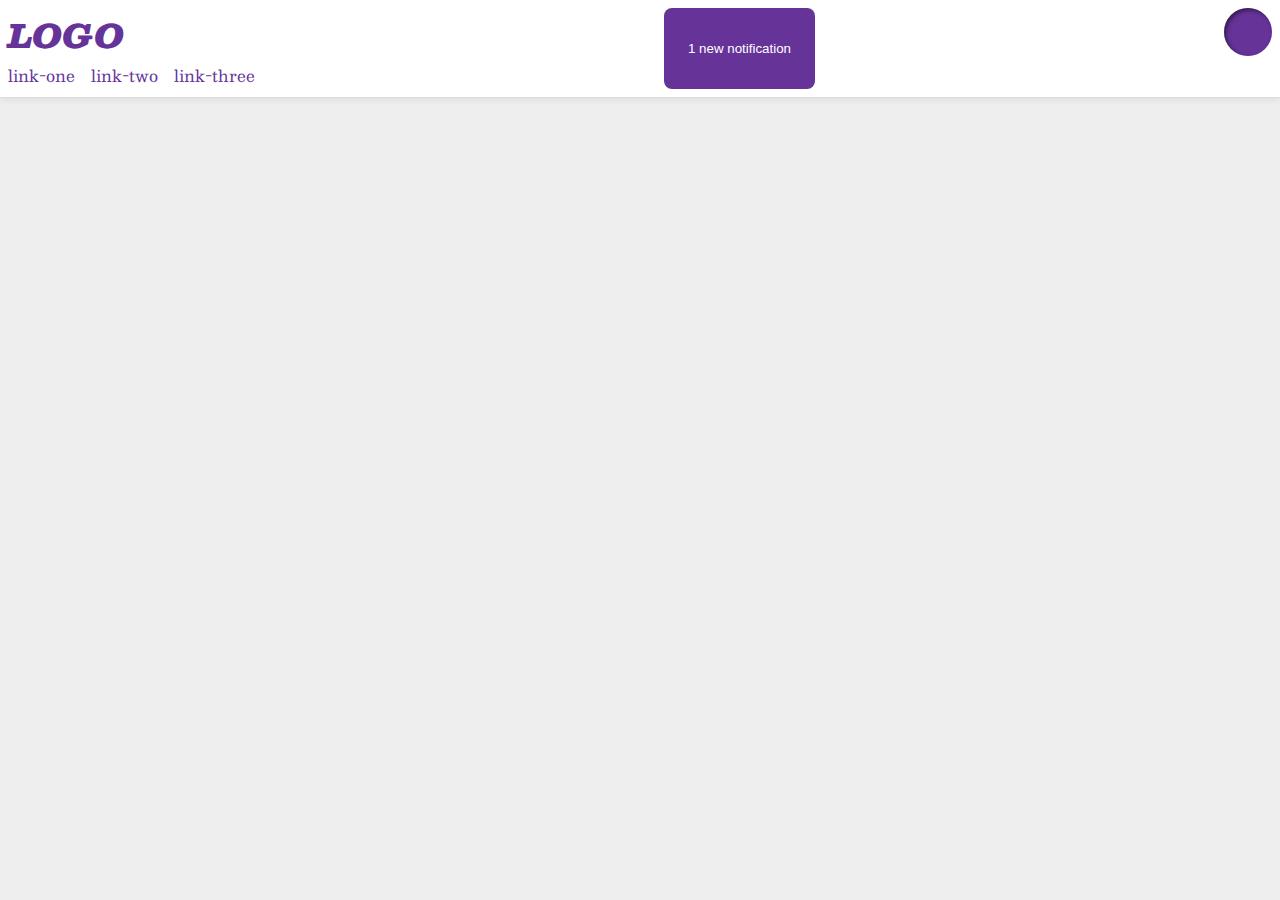
==== flex/03-flex-header-2/index.html @ b1d892fc "add div left class" ====
<!DOCTYPE html>
<html lang="en">
  <head>
    <meta charset="UTF-8">
    <meta http-equiv="X-UA-Compatible" content="IE=edge">
    <meta name="viewport" content="width=device-width, initial-scale=1.0">
    <title>Flex Header 2</title>
    <link rel="stylesheet" href="style.css">
  </head>
  <body>
    <div class="header">
      <div class="left">
        <div class="logo">
        LOGO
        </div>
        <ul class="links">
          <li><a href="google.com">link-one</a></li>
          <li><a href="google.com">link-two</a></li>
          <li><a href="google.com">link-three</a></li>
        </ul>
      </div> 
      <button class="notifications">
        1 new notification
      </button>
      <div class="profile-image"></div>
    </div>
  </body>
</html>
---- flex/03-flex-header-2/style.css ----
/* this is some magical font-importing.  
you'll learn about it later. */
@import url('https://fonts.googleapis.com/css2?family=Besley:ital,wght@0,400;1,900&display=swap');

body {
  margin: 0;
  background: #eee;
  font-family: Besley, serif;
}

.header {
  background: white;
  border-bottom: 1px solid #ddd;
  box-shadow: 0 0 8px rgba(0,0,0,.1);
  display: flex;
  justify-content: space-between;
  padding: 8px;
}

.profile-image {
  background: rebeccapurple;
  box-shadow: inset 2px 2px 4px rgba(0,0,0,.5);
  border-radius: 50%;
  width: 48px;
  height: 48px;
}

.logo {
  color: rebeccapurple;
  font-size: 32px;
  font-weight: 900;
  font-style: italic;
}

button {
  border: none;
  border-radius: 8px;
  background: rebeccapurple;
  color: white;
  padding: 8px 24px;
}

a {
  /* this removes the line under our links */
  text-decoration: none;
  color: rebeccapurple;
}

ul {
  list-style-type: none;
  display: flex;
  margin:0;
  padding: 0;
  gap:16px;
}
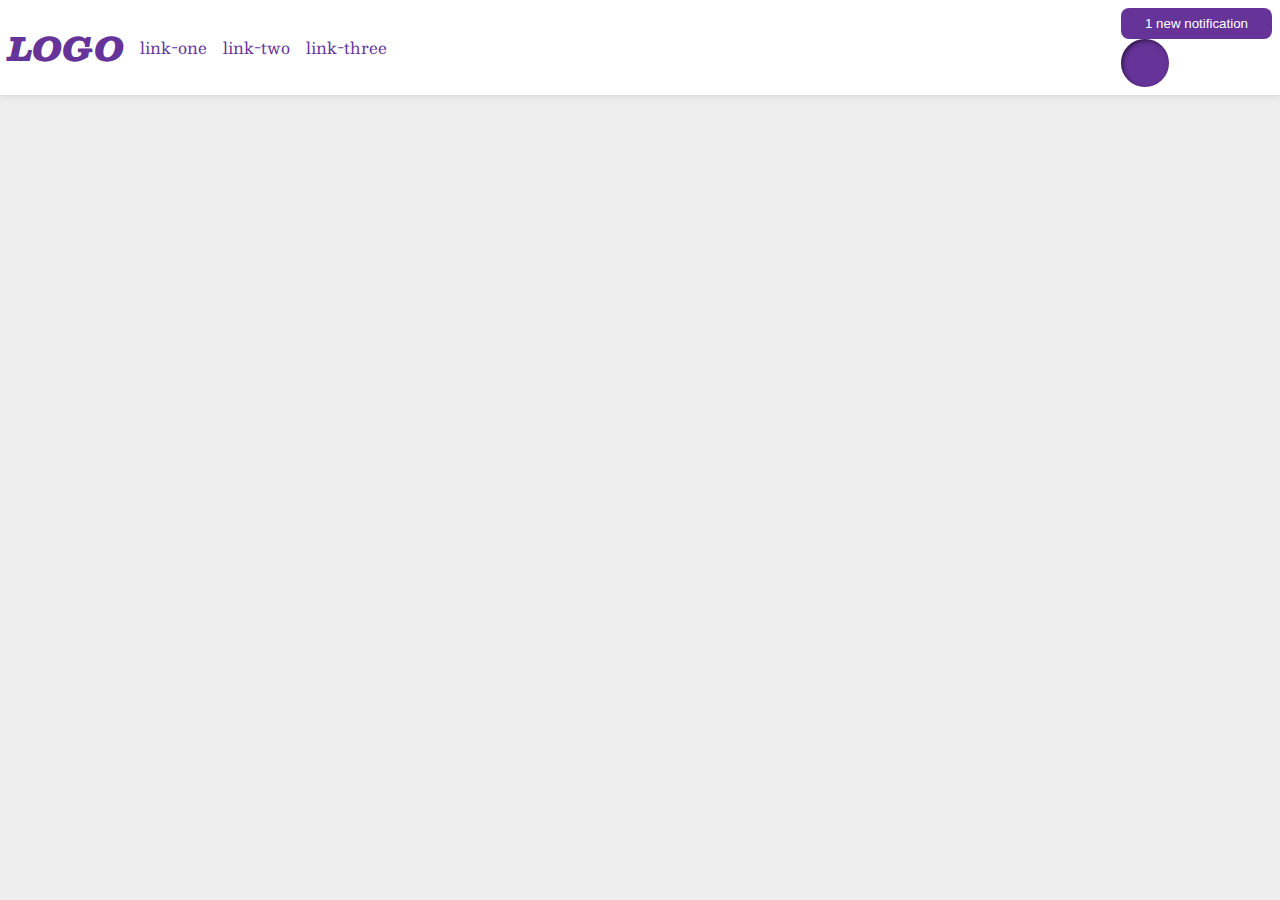
==== commit 8968313a: "add div class right" ====
--- a/flex/03-flex-header-2/index.html
+++ b/flex/03-flex-header-2/index.html
@@ -19,10 +19,12 @@
           <li><a href="google.com">link-three</a></li>
         </ul>
       </div> 
-      <button class="notifications">
-        1 new notification
-      </button>
-      <div class="profile-image"></div>
+      <div class="right">
+        <button class="notifications">
+          1 new notification
+        </button>
+        <div class="profile-image"></div>
+      </div>  
     </div>
   </body>
 </html>--- a/flex/03-flex-header-2/style.css
+++ b/flex/03-flex-header-2/style.css
@@ -53,3 +53,10 @@
   padding: 0;
   gap:16px;
 }
+
+.left{
+  display: flex;
+  align-items: center;
+  gap:16px;
+
+}